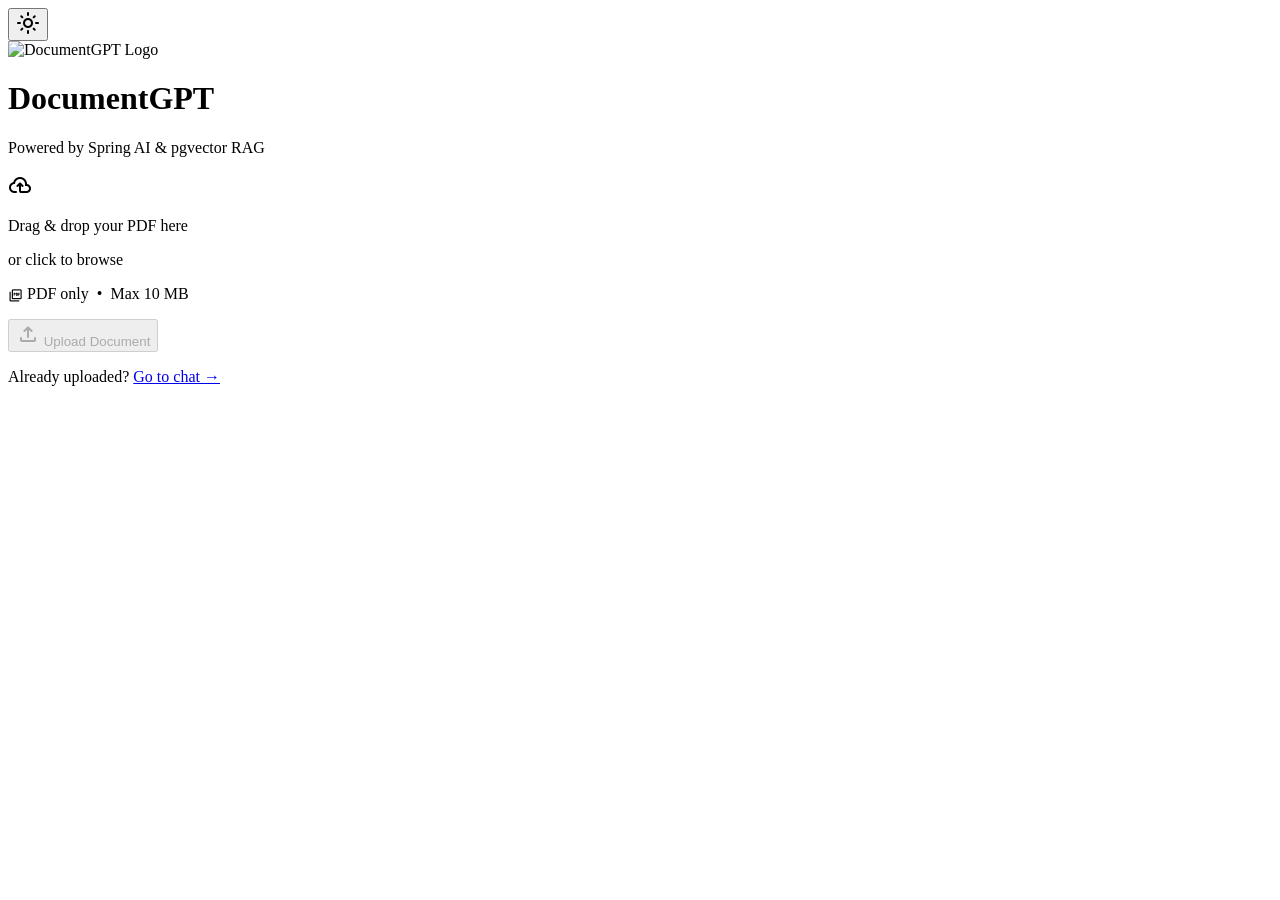
==== src/main/resources/templates/index.html @ 19ea9060 "update in the frontend." ====
<!DOCTYPE html>
<html lang="en" dir="ltr">
<head>
  <meta charset="utf-8">
  <title>DocumentGPT — Upload</title>
  <link rel="stylesheet" href="/css/style.css">
  <meta name="viewport" content="width=device-width, initial-scale=1.0">
  <link rel="stylesheet" href="https://fonts.googleapis.com/css2?family=Material+Symbols+Rounded:opsz,wght,FILL,GRAD@20..48,100..700,0..1,-50..200"/>
  <script>
    // Apply saved theme before render to prevent flash
    (function () {
      if (localStorage.getItem("theme") === "light") document.documentElement.classList.add("light-mode");
    })();
  </script>
</head>
<body>

  <!-- Toast Container -->
  <div class="toast-container" id="toast-container"></div>

  <!-- Theme Toggle -->
  <button class="icon-btn theme-toggle-fixed" id="theme-toggle" title="Toggle theme">
    <span class="material-symbols-rounded">light_mode</span>
  </button>

  <!-- Upload Page -->
  <div class="upload-page">

    <!-- Header -->
    <div class="upload-header">
      <img src="/images/spring-ai-logo.png" alt="DocumentGPT Logo" class="upload-logo">
      <h1>DocumentGPT</h1>
      <p class="upload-subtitle">Powered by Spring AI &amp; pgvector RAG</p>
    </div>

    <!-- Drop Zone -->
    <div class="drop-zone" id="drop-zone">
      <input type="file" id="fileToUpload" name="fileToUpload" accept=".pdf,application/pdf" style="display:none;" required>

      <!-- Default State -->
      <div class="drop-zone-content" id="drop-zone-content">
        <span class="material-symbols-rounded drop-icon">cloud_upload</span>
        <p class="drop-title">Drag &amp; drop your PDF here</p>
        <p class="drop-subtitle">or <span class="link-text">click to browse</span></p>
        <p class="drop-hint">
          <span class="material-symbols-rounded" style="font-size:0.95rem;vertical-align:middle">picture_as_pdf</span>
          PDF only &nbsp;•&nbsp; Max 10 MB
        </p>
      </div>

      <!-- File Selected State -->
      <div class="file-selected-info" id="file-selected-info" style="display:none;">
        <span class="material-symbols-rounded pdf-icon">picture_as_pdf</span>
        <div class="file-meta">
          <p id="selected-file-name" class="selected-name">—</p>
          <p id="selected-file-size" class="selected-size">—</p>
        </div>
        <button type="button" class="icon-btn remove-file-btn" id="remove-file-btn" title="Remove">
          <span class="material-symbols-rounded">close</span>
        </button>
      </div>
    </div>

    <!-- Progress -->
    <div class="progress-wrapper" id="progress-wrapper" style="display:none;">
      <div class="progress-bar-track">
        <div class="progress-bar-fill" id="progress-bar-fill"></div>
      </div>
      <p class="progress-label" id="progress-label">Uploading… 0%</p>
    </div>

    <!-- Upload Button -->
    <button id="upload-btn" class="upload-action-btn" disabled>
      <span class="material-symbols-rounded">upload</span>
      Upload Document
    </button>

    <p class="already-uploaded">
      Already uploaded? <a href="/chat">Go to chat →</a>
    </p>

  </div><!-- /upload-page -->

  <script>
    // ── Theme ──────────────────────────────────────────────────────────────
    const themeToggle = document.getElementById("theme-toggle");
    function applyTheme() {
      themeToggle.querySelector(".material-symbols-rounded").textContent =
        (localStorage.getItem("theme") === "light") ? "dark_mode" : "light_mode";
    }
    themeToggle.addEventListener("click", () => {
      document.body.classList.toggle("light-mode");
      const t = document.body.classList.contains("light-mode") ? "light" : "dark";
      localStorage.setItem("theme", t);
      applyTheme();
    });
    if (localStorage.getItem("theme") === "light") document.body.classList.add("light-mode");
    applyTheme();

    // ── Toast ──────────────────────────────────────────────────────────────
    const toastContainer = document.getElementById("toast-container");
    function showToast(msg, type = "info") {
      const icons = { success: "check_circle", error: "error", warning: "warning", info: "info" };
      const t = document.createElement("div");
      t.className = `toast toast-${type}`;
      t.innerHTML = `<span class="material-symbols-rounded toast-icon">${icons[type] || "info"}</span><span>${msg}</span>`;
      toastContainer.appendChild(t);
      requestAnimationFrame(() => t.classList.add("show"));
      setTimeout(() => { t.classList.remove("show"); setTimeout(() => t.remove(), 350); }, 3800);
    }

    // ── File Helpers ───────────────────────────────────────────────────────
    function formatSize(bytes) {
      if (bytes < 1024) return bytes + " B";
      if (bytes < 1048576) return (bytes / 1024).toFixed(1) + " KB";
      return (bytes / 1048576).toFixed(1) + " MB";
    }

    // ── DOM refs ───────────────────────────────────────────────────────────
    const dropZone       = document.getElementById("drop-zone");
    const fileInput      = document.getElementById("fileToUpload");
    const dropContent    = document.getElementById("drop-zone-content");
    const fileInfo       = document.getElementById("file-selected-info");
    const fileNameEl     = document.getElementById("selected-file-name");
    const fileSizeEl     = document.getElementById("selected-file-size");
    const removeBtn      = document.getElementById("remove-file-btn");
    const uploadBtn      = document.getElementById("upload-btn");
    const progressWrap   = document.getElementById("progress-wrapper");
    const progressFill   = document.getElementById("progress-bar-fill");
    const progressLabel  = document.getElementById("progress-label");
    let selectedFile     = null;

    // ── File selection ─────────────────────────────────────────────────────
    function setFile(file) {
      if (!file) return;
      if (!file.type.includes("pdf")) { showToast("Only PDF files are supported.", "error"); return; }
      if (file.size > 10 * 1024 * 1024) { showToast("File exceeds 10 MB limit.", "warning"); return; }
      selectedFile = file;
      fileNameEl.textContent = file.name;
      fileSizeEl.textContent = formatSize(file.size);
      dropContent.style.display = "none";
      fileInfo.style.display    = "flex";
      uploadBtn.disabled = false;
    }

    function clearFile() {
      selectedFile = null;
      fileInput.value = "";
      dropContent.style.display = "flex";
      fileInfo.style.display    = "none";
      uploadBtn.disabled = true;
    }

    // ── Drop zone interactions ─────────────────────────────────────────────
    dropZone.addEventListener("click", e => {
      if (!e.target.closest("#remove-file-btn")) fileInput.click();
    });
    dropZone.addEventListener("dragover",  e => { e.preventDefault(); dropZone.classList.add("drag-over"); });
    dropZone.addEventListener("dragleave", ()  => dropZone.classList.remove("drag-over"));
    dropZone.addEventListener("drop",      e => {
      e.preventDefault();
      dropZone.classList.remove("drag-over");
      if (e.dataTransfer.files[0]) setFile(e.dataTransfer.files[0]);
    });
    fileInput.addEventListener("change", () => { if (fileInput.files[0]) setFile(fileInput.files[0]); });
    removeBtn.addEventListener("click",  e => { e.stopPropagation(); clearFile(); });

    // ── Upload with XHR + progress ─────────────────────────────────────────
    uploadBtn.addEventListener("click", () => {
      if (!selectedFile) return;

      const formData = new FormData();
      formData.append("fileToUpload", selectedFile);

      const xhr = new XMLHttpRequest();

      xhr.upload.addEventListener("progress", e => {
        if (e.lengthComputable) {
          const pct = Math.round((e.loaded / e.total) * 100);
          progressFill.style.width = pct + "%";
          progressLabel.textContent = `Uploading… ${pct}%`;
        }
      });

      xhr.addEventListener("load", () => {
        try {
          const data = JSON.parse(xhr.responseText);
          if (data.success) {
            progressFill.style.width = "100%";
            progressLabel.textContent = "✔ Processing complete! Redirecting…";
            sessionStorage.setItem("documentInfo", JSON.stringify({
              filename:   data.filename,
              size:       data.size,
              uploadTime: new Date().toLocaleTimeString([], { hour: "2-digit", minute: "2-digit" })
            }));
            showToast("Document uploaded successfully!", "success");
            setTimeout(() => window.location.href = "/chat", 1200);
          } else {
            progressWrap.style.display = "none";
            uploadBtn.disabled = false;
            showToast(data.error || "Upload failed. Please try again.", "error");
          }
        } catch (_) {
          progressWrap.style.display = "none";
          uploadBtn.disabled = false;
          showToast("Unexpected server response.", "error");
        }
      });

      xhr.addEventListener("error", () => {
        progressWrap.style.display = "none";
        uploadBtn.disabled = false;
        showToast("Network error. Please try again.", "error");
      });

      xhr.open("POST", "/upload");
      xhr.setRequestHeader("X-Requested-With", "XMLHttpRequest");
      xhr.send(formData);

      progressWrap.style.display = "block";
      progressFill.style.width   = "0%";
      progressLabel.textContent  = "Uploading… 0%";
      uploadBtn.disabled = true;
    });
  </script>

</body>
</html>
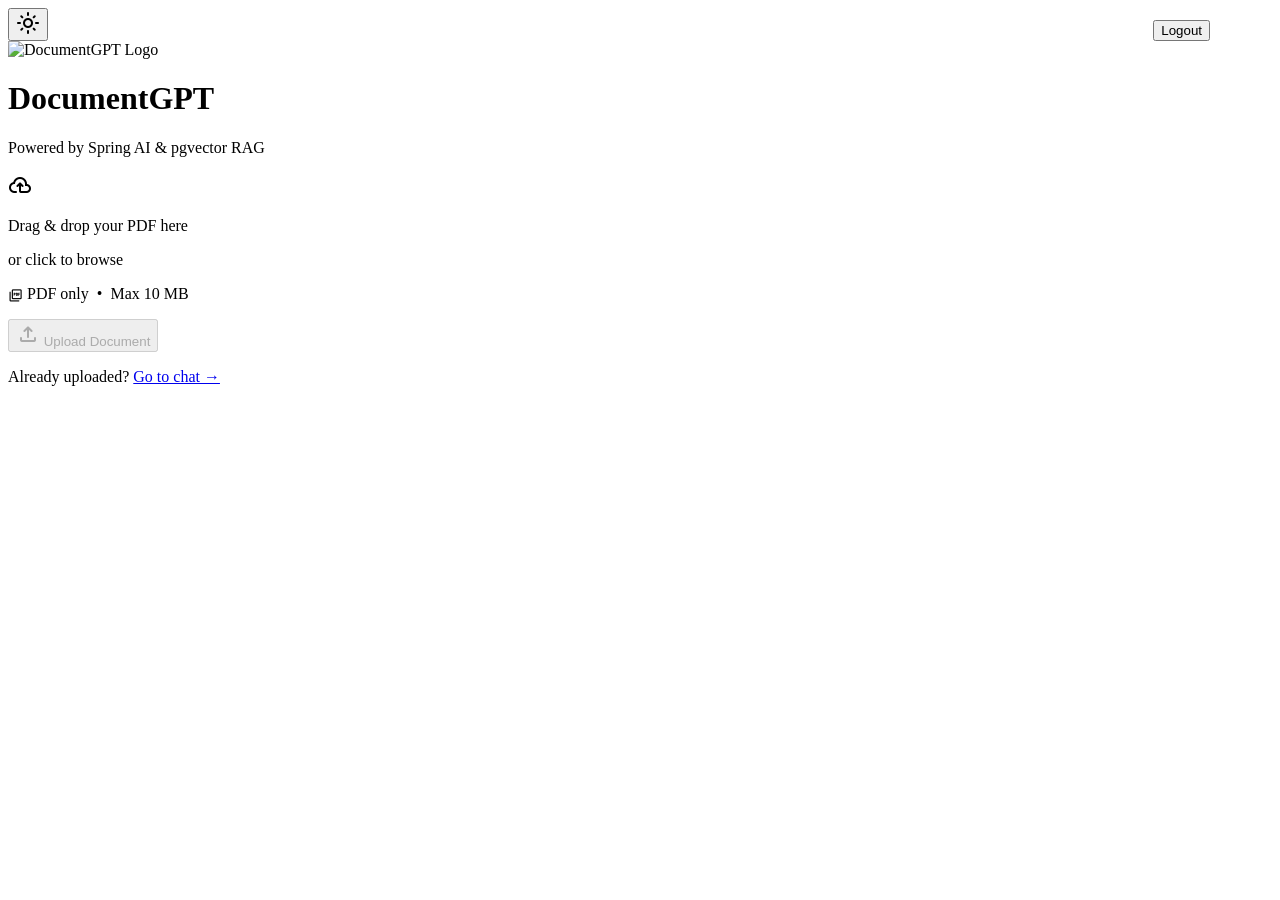
==== commit 17dbbccf: "authentication." ====
--- a/src/main/resources/templates/index.html
+++ b/src/main/resources/templates/index.html
@@ -1,11 +1,15 @@
 <!DOCTYPE html>
 <html lang="en" dir="ltr">
+
 <head>
   <meta charset="utf-8">
   <title>DocumentGPT — Upload</title>
-  <link rel="stylesheet" href="/css/style.css">
+  <link rel="stylesheet" href="/css/style.css?v=2">
+  <link rel="stylesheet"
+    href="https://fonts.googleapis.com/css2?family=Material+Symbols+Rounded:opsz,wght,FILL,GRAD@20..48,100..700,0..1,-50..200" />
   <meta name="viewport" content="width=device-width, initial-scale=1.0">
-  <link rel="stylesheet" href="https://fonts.googleapis.com/css2?family=Material+Symbols+Rounded:opsz,wght,FILL,GRAD@20..48,100..700,0..1,-50..200"/>
+  <meta name="_csrf" th:content="${_csrf.token}">
+  <meta name="_csrf_header" th:content="${_csrf.headerName}">
   <script>
     // Apply saved theme before render to prevent flash
     (function () {
@@ -13,10 +17,17 @@
     })();
   </script>
 </head>
+
 <body>
 
   <!-- Toast Container -->
   <div class="toast-container" id="toast-container"></div>
+
+  <!-- Logout -->
+  <form th:action="@{/logout}" method="post" style="position:absolute; top:20px; right:70px;">
+    <input type="hidden" th:name="${_csrf.parameterName}" th:value="${_csrf.token}">
+    <button type="submit">Logout</button>
+  </form>
 
   <!-- Theme Toggle -->
   <button class="icon-btn theme-toggle-fixed" id="theme-toggle" title="Toggle theme">
@@ -35,7 +46,8 @@
 
     <!-- Drop Zone -->
     <div class="drop-zone" id="drop-zone">
-      <input type="file" id="fileToUpload" name="fileToUpload" accept=".pdf,application/pdf" style="display:none;" required>
+      <input type="file" id="fileToUpload" name="fileToUpload" accept=".pdf,application/pdf" style="display:none;"
+        required>
 
       <!-- Default State -->
       <div class="drop-zone-content" id="drop-zone-content">
@@ -117,29 +129,32 @@
     }
 
     // ── DOM refs ───────────────────────────────────────────────────────────
-    const dropZone       = document.getElementById("drop-zone");
-    const fileInput      = document.getElementById("fileToUpload");
-    const dropContent    = document.getElementById("drop-zone-content");
-    const fileInfo       = document.getElementById("file-selected-info");
-    const fileNameEl     = document.getElementById("selected-file-name");
-    const fileSizeEl     = document.getElementById("selected-file-size");
-    const removeBtn      = document.getElementById("remove-file-btn");
-    const uploadBtn      = document.getElementById("upload-btn");
-    const progressWrap   = document.getElementById("progress-wrapper");
-    const progressFill   = document.getElementById("progress-bar-fill");
-    const progressLabel  = document.getElementById("progress-label");
-    let selectedFile     = null;
+    const dropZone = document.getElementById("drop-zone");
+    const fileInput = document.getElementById("fileToUpload");
+    const dropContent = document.getElementById("drop-zone-content");
+    const fileInfo = document.getElementById("file-selected-info");
+    const fileNameEl = document.getElementById("selected-file-name");
+    const fileSizeEl = document.getElementById("selected-file-size");
+    const removeBtn = document.getElementById("remove-file-btn");
+    const uploadBtn = document.getElementById("upload-btn");
+    const progressWrap = document.getElementById("progress-wrapper");
+    const progressFill = document.getElementById("progress-bar-fill");
+    const progressLabel = document.getElementById("progress-label");
+    let selectedFile = null;
 
     // ── File selection ─────────────────────────────────────────────────────
     function setFile(file) {
       if (!file) return;
-      if (!file.type.includes("pdf")) { showToast("Only PDF files are supported.", "error"); return; }
+      if (!file.name.toLowerCase().endsWith(".pdf")) {
+        showToast("Only PDF files are supported.", "error");
+        return;
+      }
       if (file.size > 10 * 1024 * 1024) { showToast("File exceeds 10 MB limit.", "warning"); return; }
       selectedFile = file;
       fileNameEl.textContent = file.name;
       fileSizeEl.textContent = formatSize(file.size);
       dropContent.style.display = "none";
-      fileInfo.style.display    = "flex";
+      fileInfo.style.display = "flex";
       uploadBtn.disabled = false;
     }
 
@@ -147,7 +162,7 @@
       selectedFile = null;
       fileInput.value = "";
       dropContent.style.display = "flex";
-      fileInfo.style.display    = "none";
+      fileInfo.style.display = "none";
       uploadBtn.disabled = true;
     }
 
@@ -155,15 +170,15 @@
     dropZone.addEventListener("click", e => {
       if (!e.target.closest("#remove-file-btn")) fileInput.click();
     });
-    dropZone.addEventListener("dragover",  e => { e.preventDefault(); dropZone.classList.add("drag-over"); });
-    dropZone.addEventListener("dragleave", ()  => dropZone.classList.remove("drag-over"));
-    dropZone.addEventListener("drop",      e => {
+    dropZone.addEventListener("dragover", e => { e.preventDefault(); dropZone.classList.add("drag-over"); });
+    dropZone.addEventListener("dragleave", () => dropZone.classList.remove("drag-over"));
+    dropZone.addEventListener("drop", e => {
       e.preventDefault();
       dropZone.classList.remove("drag-over");
       if (e.dataTransfer.files[0]) setFile(e.dataTransfer.files[0]);
     });
     fileInput.addEventListener("change", () => { if (fileInput.files[0]) setFile(fileInput.files[0]); });
-    removeBtn.addEventListener("click",  e => { e.stopPropagation(); clearFile(); });
+    removeBtn.addEventListener("click", e => { e.stopPropagation(); clearFile(); });
 
     // ── Upload with XHR + progress ─────────────────────────────────────────
     uploadBtn.addEventListener("click", () => {
@@ -189,8 +204,10 @@
             progressFill.style.width = "100%";
             progressLabel.textContent = "✔ Processing complete! Redirecting…";
             sessionStorage.setItem("documentInfo", JSON.stringify({
-              filename:   data.filename,
-              size:       data.size,
+              documentId: data.documentId,
+              conversationId: data.conversationId,
+              filename: data.filename,
+              size: data.size,
               uploadTime: new Date().toLocaleTimeString([], { hour: "2-digit", minute: "2-digit" })
             }));
             showToast("Document uploaded successfully!", "success");
@@ -215,14 +232,21 @@
 
       xhr.open("POST", "/upload");
       xhr.setRequestHeader("X-Requested-With", "XMLHttpRequest");
+
+      const csrfToken = document.querySelector('meta[name="_csrf"]').content;
+      const csrfHeader = document.querySelector('meta[name="_csrf_header"]').content;
+
+      xhr.setRequestHeader(csrfHeader, csrfToken);
+
       xhr.send(formData);
 
       progressWrap.style.display = "block";
-      progressFill.style.width   = "0%";
-      progressLabel.textContent  = "Uploading… 0%";
+      progressFill.style.width = "0%";
+      progressLabel.textContent = "Uploading… 0%";
       uploadBtn.disabled = true;
     });
   </script>
 
 </body>
-</html>
+
+</html>
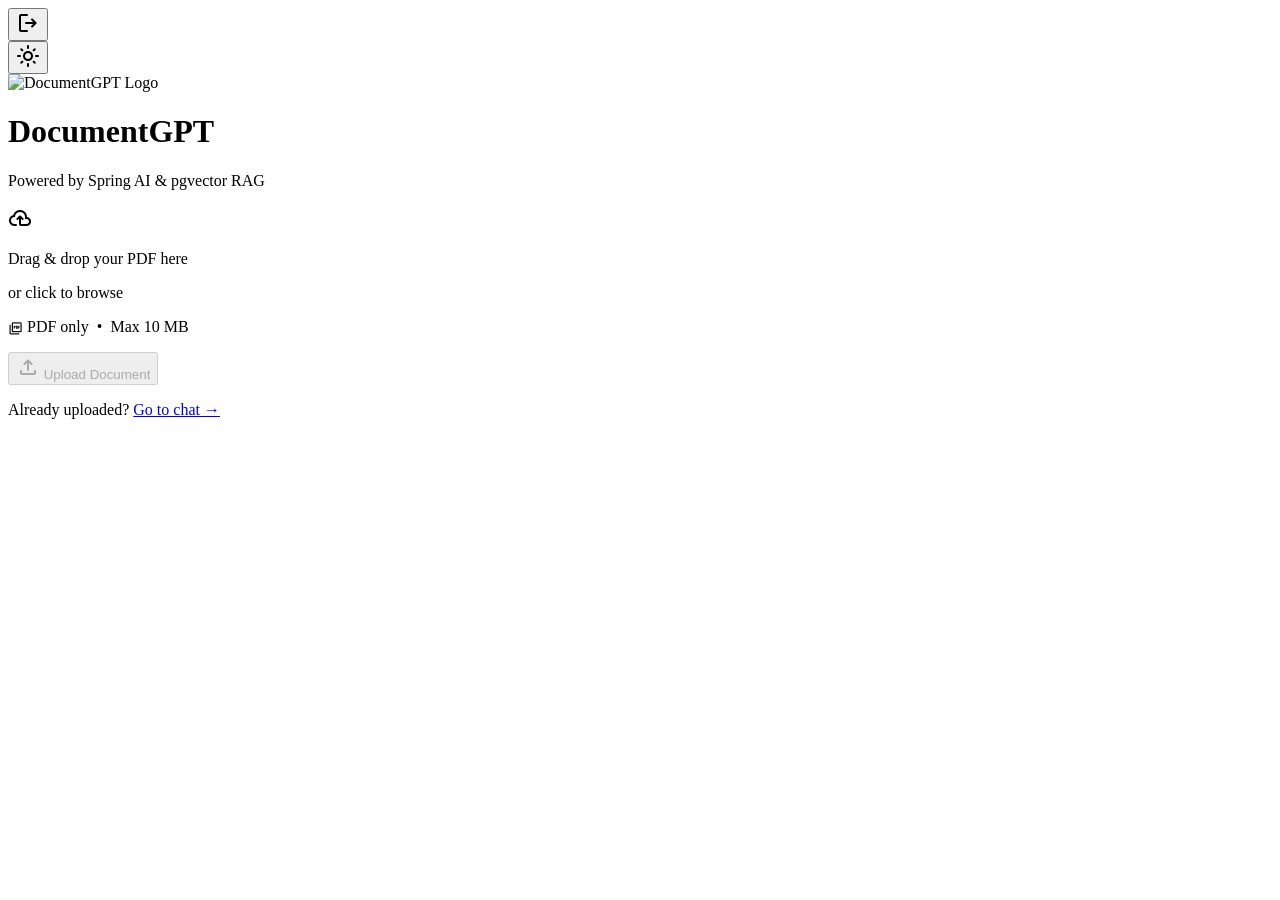
==== commit 41480eea: "frontend correction" ====
--- a/src/main/resources/templates/index.html
+++ b/src/main/resources/templates/index.html
@@ -4,7 +4,7 @@
 <head>
   <meta charset="utf-8">
   <title>DocumentGPT — Upload</title>
-  <link rel="stylesheet" href="/css/style.css?v=2">
+  <link rel="stylesheet" href="/css/style.css?v=4">
   <link rel="stylesheet"
     href="https://fonts.googleapis.com/css2?family=Material+Symbols+Rounded:opsz,wght,FILL,GRAD@20..48,100..700,0..1,-50..200" />
   <meta name="viewport" content="width=device-width, initial-scale=1.0">
@@ -24,9 +24,12 @@
   <div class="toast-container" id="toast-container"></div>
 
   <!-- Logout -->
-  <form th:action="@{/logout}" method="post" style="position:absolute; top:20px; right:70px;">
+  <form th:action="@{/logout}" method="post" class="upload-logout-form">
     <input type="hidden" th:name="${_csrf.parameterName}" th:value="${_csrf.token}">
-    <button type="submit">Logout</button>
+
+    <button type="submit" class="icon-btn" title="Logout">
+      <span class="material-symbols-rounded">logout</span>
+    </button>
   </form>
 
   <!-- Theme Toggle -->
